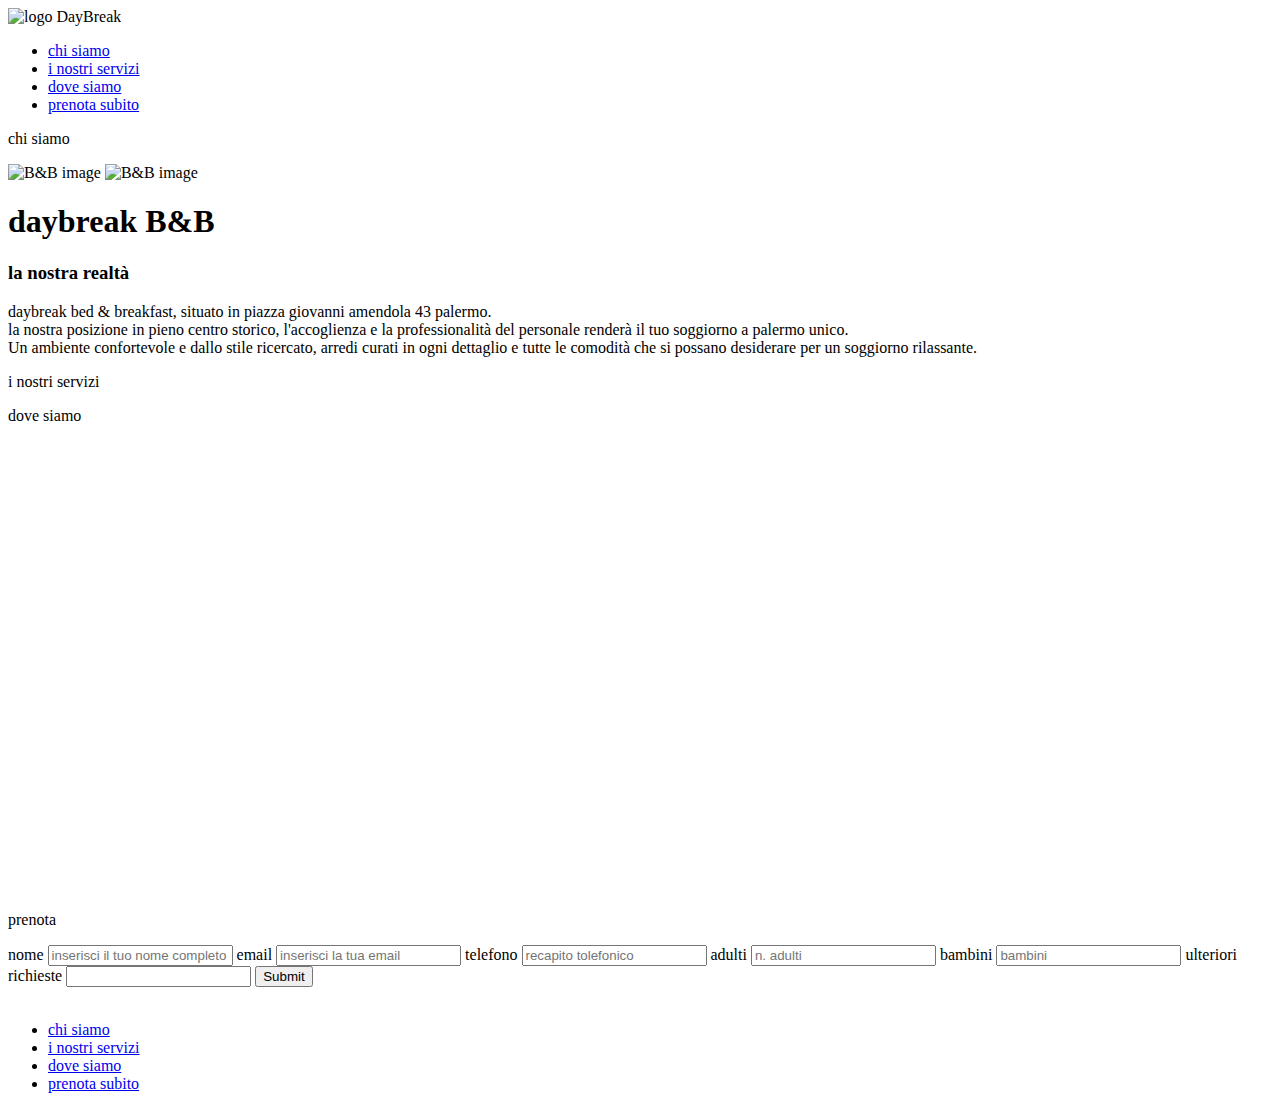
==== public/index.html @ d925c26c "firebase" ====
<!DOCTYPE html>
<html lang="en">

  <head>
    <meta charset="UTF-8">
    <meta name="viewport" content="width=device-width, initial-scale=1.0">
    <link rel="icon" type="image/x-icon" href="./assets/favicon.png">
    <!-- google font -->
    <link rel="preconnect" href="https://fonts.googleapis.com">
    <link rel="preconnect" href="https://fonts.gstatic.com" crossorigin>
    <link
      href="https://fonts.googleapis.com/css2?family=Bacasime+Antique&family=Roboto+Serif:ital,wght@1,300&display=swap"
      rel="stylesheet">
    <!-- icon -->
    <link rel="stylesheet" href="https://cdnjs.cloudflare.com/ajax/libs/font-awesome/6.4.0/css/all.min.css"
      integrity="sha512-iecdLmaskl7CVkqkXNQ/ZH/XLlvWZOJyj7Yy7tcenmpD1ypASozpmT/E0iPtmFIB46ZmdtAc9eNBvH0H/ZpiBw=="
      crossorigin="anonymous" referrerpolicy="no-referrer" />
    <link rel="stylesheet" href="style.css">
    <script src="./app.js" type="module"></script>
    <title>DayBreak B&B</title>
  </head>

  <body>
    <header>
      <div class="body_header">
        <img class="logo" src="./assets/logo_transparent.png" alt="logo DayBreak">
        <nav>
          <ul class="ul_navbar">
            <li><a href="#chi_siamo">chi siamo</a></li>
            <li><a href="#servizi">i nostri servizi</a></li>
            <li><a href="#dove_siamo">dove siamo</a></li>
            <li><a href="#prenota">prenota subito</a></li>
          </ul>
        </nav>
        <i class="burgher fa-solid fa-bars"></i>
      </div>
    </header>

    <div id="slider_root"></div>

    <div class="section_icon">
      <div class="left_line"></div>
      <div class="central_content">
        <i class="fa-solid fa-house-chimney"></i>
        <p id="chi_siamo">chi siamo</p>
      </div>
      <div class="right_line"></div>
    </div>
    <section>
      <div class="chi_siamo">
        <div class="image_wrapper">
          <img class="image_1"
            src="https://img3.idealista.com/blur/WEB_DETAIL-L-L/0/id.pro.it.image.master/2d/24/75/514725730.jpg"
            alt="B&B image">
          <img class="image_2" src="./assets/logo.png" alt="B&B image">
        </div>
        <div class="info_wrapper">
          <h1 class="h1_chi_siamo">daybreak B&B</h1>
          <h3 class="h3_chi_siamo">la nostra realtà</h3>
          <p class="p_chi_siamo">
            daybreak bed & breakfast, situato in piazza giovanni amendola 43 palermo. <br>
            la nostra posizione in pieno centro storico, l'accoglienza e la professionalità
            del personale renderà il tuo soggiorno a palermo unico. <br>
            Un ambiente confortevole e dallo stile ricercato, arredi curati in ogni dettaglio
            e tutte le comodità che si possano desiderare per un soggiorno rilassante.
          </p>
        </div>
      </div>
    </section>

    <div class="section_icon">
      <div class="left_line"></div>
      <div class="central_content">
        <i class="fa-solid fa-bell-concierge"></i>
        <p id="servizi">i nostri servizi</p>
      </div>
      <div class="right_line"></div>
    </div>

    <div id="card_service"></div>

    <div class="section_icon">
      <div class="left_line"></div>
      <div class="central_content">
        <i class="fa-solid fa-map-location-dot"></i>
        <p id="dove_siamo">dove siamo</p>
      </div>
      <div class="right_line"></div>
    </div>

    <section>
      <div class="dove_siamo">
        <div class="map"><iframe
            src="https://www.google.com/maps/embed?pb=!1m18!1m12!1m3!1d3138.7808138528917!2d13.348865977188455!3d38.12203339207852!2m3!1f0!2f0!3f0!3m2!1i1024!2i768!4f13.1!3m3!1m2!1s0x1319ef5c40d5f1c9%3A0x6be924b93e25ca38!2sPiazza%20Giovanni%20Amendola%2C%2043%2C%2090138%20Palermo%20PA!5e0!3m2!1sit!2sit!4v1686595261467!5m2!1sit!2sit"
            width="100%" height="450" style="border:0; border-radius: 15px;" allowfullscreen="" loading="lazy"
            referrerpolicy="no-referrer-when-downgrade"></iframe></div>
        <div id="info_location"></div>
      </div>
    </section>

    <div class="section_icon">
      <div class="left_line"></div>
      <div class="central_content">
        <i class="fa-solid fa-champagne-glasses"></i>
        <p id="prenota">prenota</p>
      </div>
      <div class="right_line"></div>
    </div>

    <section>
      <form action="https://formsubmit.co/9cb3f9df5d8689a7b4b250cce7f4768c" method="POST">
        <label for="name">nome</label>
        <input type="text" name="Name" placeholder="inserisci il tuo nome completo" required>
        <label for="email">email</label>
        <input type="email" name="Email" placeholder="inserisci la tua email" required>
        <label for="telefono">telefono</label>
        <input type="text" name="Phone" placeholder="recapito tolefonico" required>
        <label for="adulti">adulti</label>
        <input type="number" name="adulti" default="0" placeholder="n. adulti" required>
        <label for="bambini">bambini</label>
        <input type="number" name="bambini" default="0" placeholder="bambini" required>
        <label for="richieste">ulteriori richieste</label>
        <input class="textarea" type="textarea" name="Message"></textarea>
        <input class="submit" type="submit">
      </form>
    </section>

    <footer class="footer">
      <div class="footer__container">
        <img src="./assets/logo_transparent.png" alt="" class="footer__container__logo">
        <ul class="footer__container__list">
          <li class="footer__container__list__li"><a href="#chi_siamo">chi siamo</a></li>
          <li class="footer__container__list__li"><a href="#servizi">i nostri servizi</a></li>
          <li class="footer__container__list__li"><a href="#dove_siamo">dove siamo</a></li>
          <li class="footer__container__list__li"><a href="#prenota">prenota subito</a></li>
        </ul>
      </div>
    </footer>
    <script type="module">
      // Import the functions you need from the SDKs you need
      import { initializeApp } from "https://www.gstatic.com/firebasejs/10.3.1/firebase-app.js";
      import { getAnalytics } from "https://www.gstatic.com/firebasejs/10.3.1/firebase-analytics.js";
      // TODO: Add SDKs for Firebase products that you want to use
      // https://firebase.google.com/docs/web/setup#available-libraries

      // Your web app's Firebase configuration
      // For Firebase JS SDK v7.20.0 and later, measurementId is optional
      const firebaseConfig = {
        apiKey: "AIzaSyDIXBjdvqXXRFIxoh0QBp9Bms8acW5R0yk",
        authDomain: "daybreak-4ec21.firebaseapp.com",
        projectId: "daybreak-4ec21",
        storageBucket: "daybreak-4ec21.appspot.com",
        messagingSenderId: "448954668685",
        appId: "1:448954668685:web:8b6106f81830fd992d34c4",
        measurementId: "G-C2Y3ZPYCPB"
      };

      // Initialize Firebase
      const app = initializeApp(firebaseConfig);
      const analytics = getAnalytics(app);
    </script>
  </body>

</html>
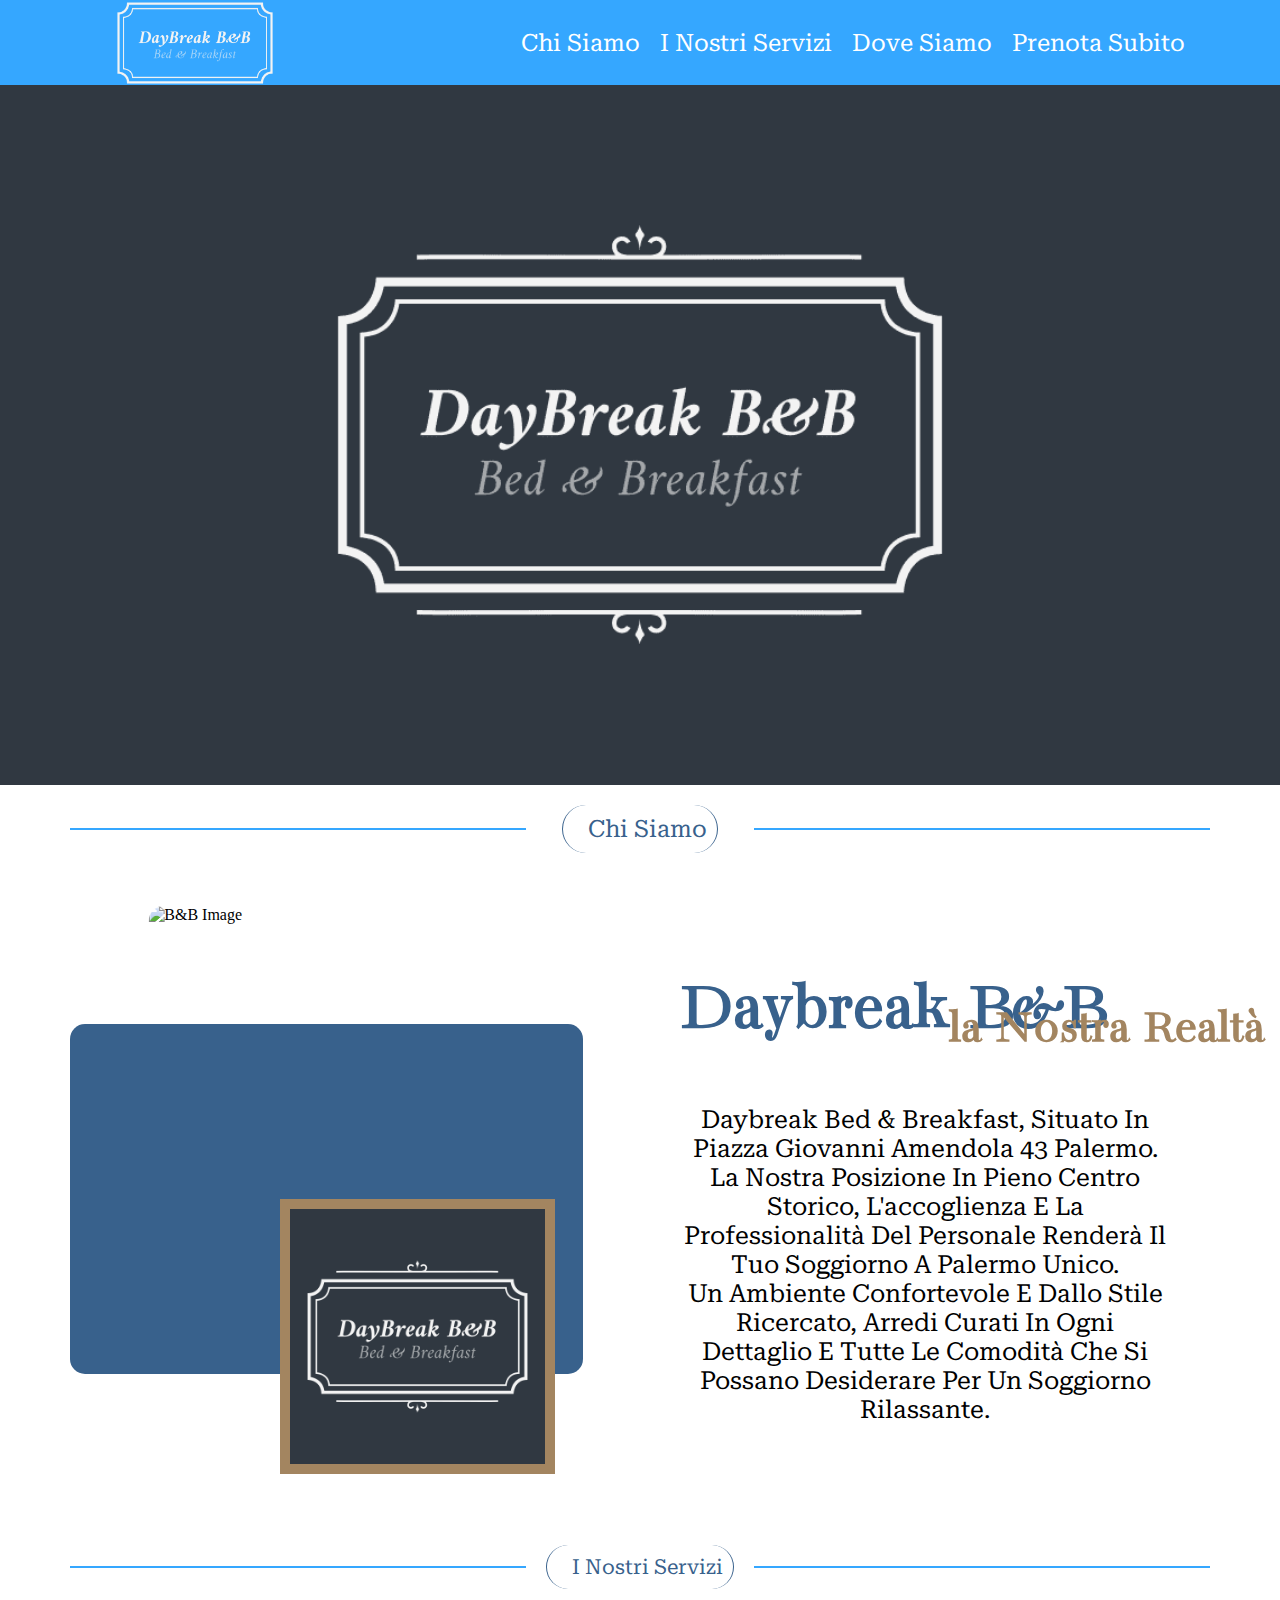
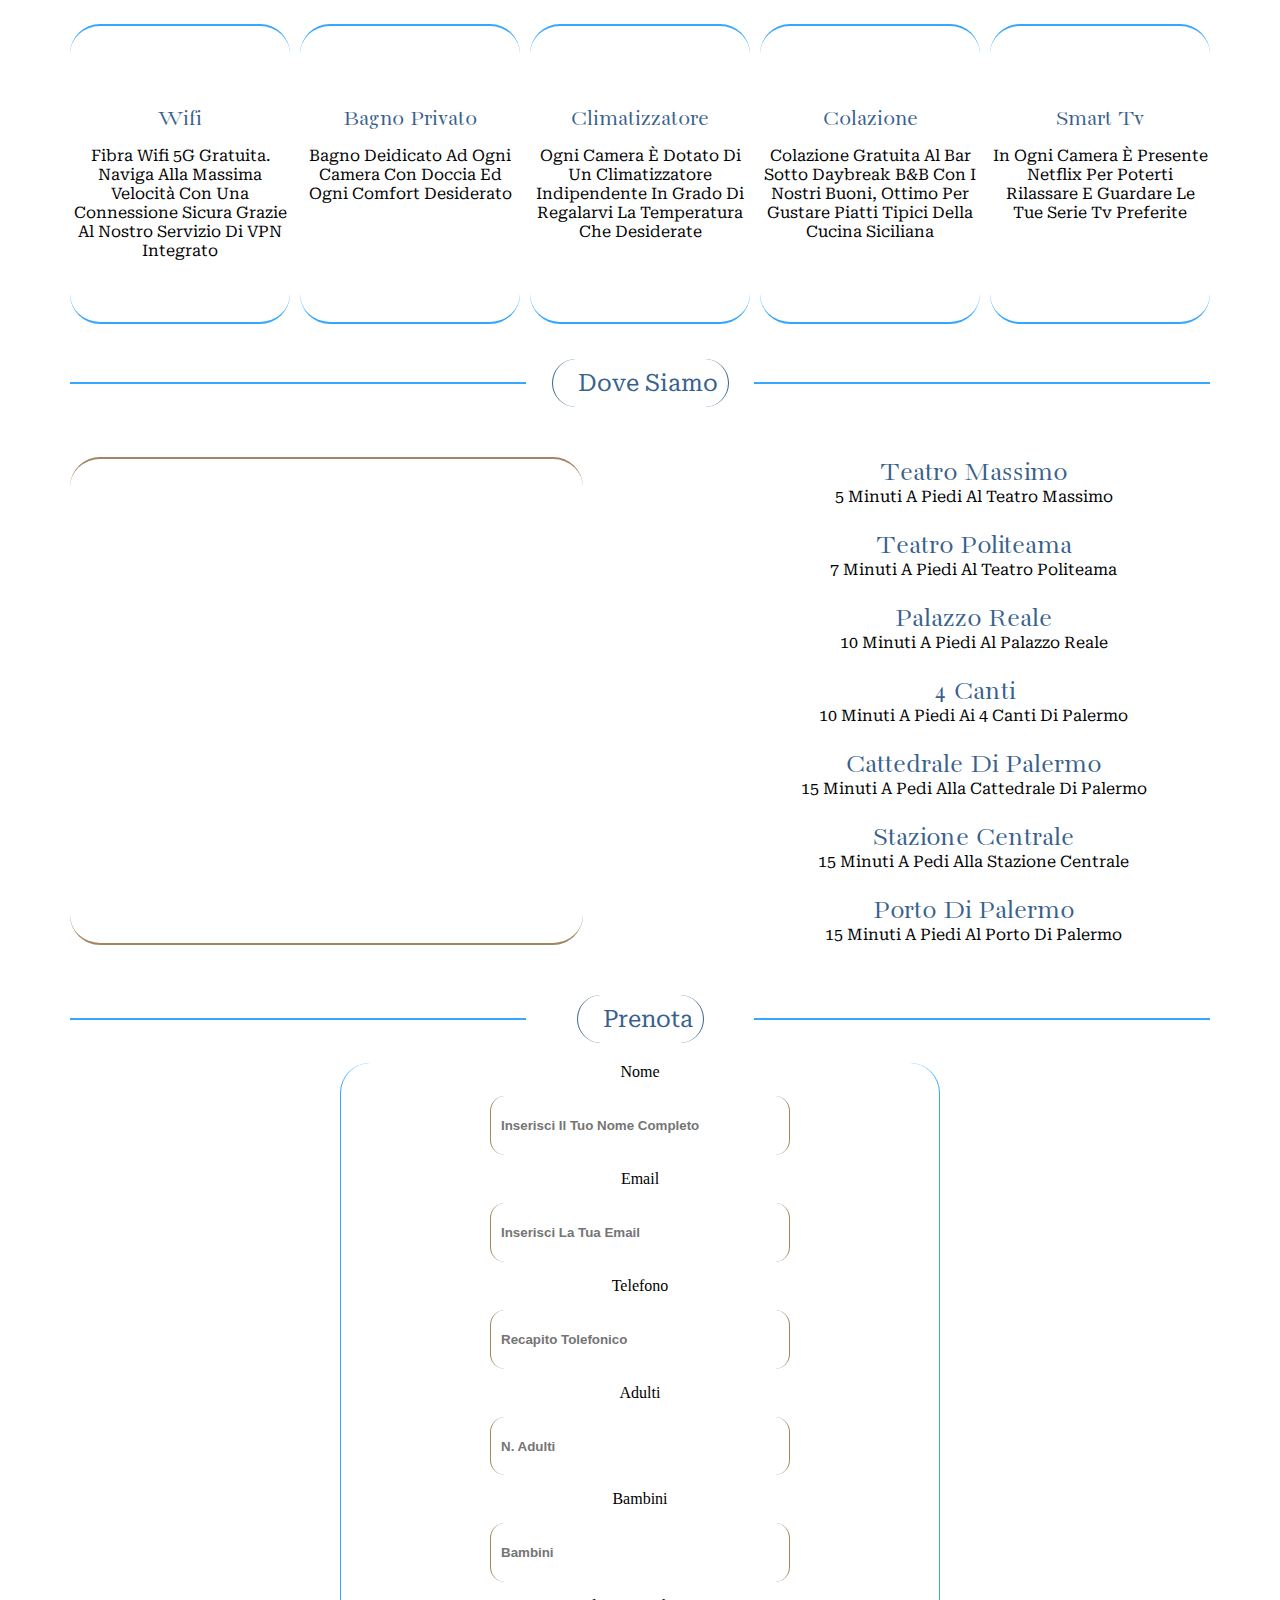
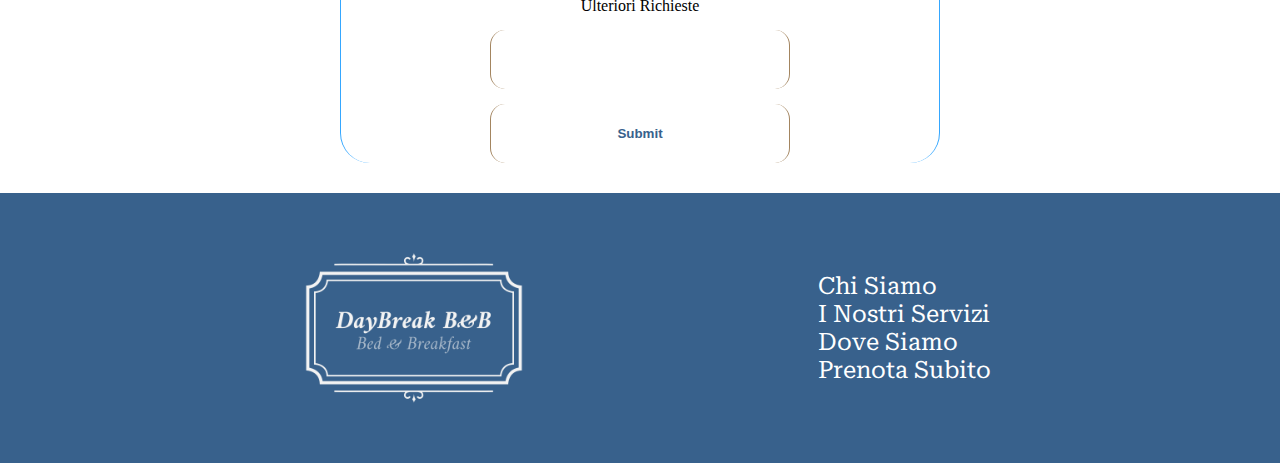
==== commit 445bf51e: "firebase" ====
--- a/public/index.html
+++ b/public/index.html
@@ -15,7 +15,7 @@
     <link rel="stylesheet" href="https://cdnjs.cloudflare.com/ajax/libs/font-awesome/6.4.0/css/all.min.css"
       integrity="sha512-iecdLmaskl7CVkqkXNQ/ZH/XLlvWZOJyj7Yy7tcenmpD1ypASozpmT/E0iPtmFIB46ZmdtAc9eNBvH0H/ZpiBw=="
       crossorigin="anonymous" referrerpolicy="no-referrer" />
-    <link rel="stylesheet" href="style.css">
+    <link rel="stylesheet" href="./style.css">
     <script src="./app.js" type="module"></script>
     <title>DayBreak B&B</title>
   </head>
--- a/public/style.css
+++ b/public/style.css
@@ -0,0 +1,1060 @@
+* {
+  padding: 0;
+  margin: 0;
+  box-sizing: border-box;
+  list-style: none;
+  text-decoration: none;
+  color: inherit;
+  text-transform: capitalize;
+  scroll-behavior: smooth;
+  border: 0;
+}
+
+:root {
+  --white: #ffffffff;
+  --chamoisee: #a38560ff;
+  --satin-sheen-gold: #c6a15bff;
+  --lapis-lazuli: #38618cff;
+  --argentinian-blue: #35a7ffff;
+  --width: 1140px;
+  --font-title: 'Bacasime Antique', serif;
+  --font-article: 'Roboto Serif', serif;
+}
+
+h1,
+h2,
+h3,
+h4 {
+  font-family: var(--font-title);
+}
+
+p,
+a {
+  font-family: var(--font-article);
+}
+
+@media screen and (max-width: 768px) {
+  body {
+    display: flex;
+    width: 100%;
+    flex-direction: column;
+    align-items: center;
+  }
+
+  header {
+    width: 100%;
+    background-color: var(--argentinian-blue);
+  }
+
+  .body_header {
+    display: flex;
+    justify-content: space-between;
+    align-items: center;
+    padding: 10px;
+    width: 100%;
+    height: 85px;
+    color: var(--white);
+  }
+
+  .burgher {
+    font-size: 1.8rem;
+  }
+
+  .ul_navbar {
+    display: flex;
+    flex-direction: column;
+    justify-content: flex-start;
+    align-items: center;
+    gap: 20px;
+    position: absolute;
+    opacity: 0;
+    transition: all 0.35s ease-in-out;
+    left: -100px;
+  }
+
+  .active {
+    top: 0;
+    bottom: 0;
+    left: 0;
+    width: 50%;
+    z-index: 3;
+    backdrop-filter: blur(15px);
+    padding-top: 30px;
+    opacity: 1;
+  }
+
+  a {
+    font-size: 1.5rem;
+
+  }
+
+  .logo {
+    padding: 10px;
+    width: 200px;
+    object-fit: cover;
+    object-position: center;
+  }
+
+  .slider {
+    width: 100dvw;
+    margin: 0 auto;
+    height: 90dvh;
+    position: relative;
+  }
+
+  .img_slider {
+    width: 100%;
+    height: 100%;
+    object-fit: cover;
+    object-position: center;
+  }
+
+  .section_icon {
+    width: 100dvw;
+    padding: 20px 0;
+    display: flex;
+    justify-content: space-between;
+    align-items: center;
+  }
+
+  .left_line {
+    width: 25%;
+    border: 1px solid var(--argentinian-blue);
+  }
+
+  .central_content {
+    display: flex;
+    justify-content: center;
+    align-items: center;
+    gap: 15px;
+    font-size: 1.2rem;
+    color: var(--lapis-lazuli);
+    padding: 10px;
+    border-radius: 50px;
+    border-left: 1px solid var(--lapis-lazuli);
+    border-right: 1px solid var(--lapis-lazuli);
+  }
+
+
+
+  .right_line {
+    width: 25%;
+    border: 1px solid var(--argentinian-blue);
+  }
+
+  .chi_siamo {
+    margin: 0 auto;
+    width: 100%;
+    height: 100%;
+    display: flex;
+    flex-direction: column;
+    justify-content: center;
+    align-items: center;
+    gap: 15px;
+  }
+
+  .image_wrapper {
+    width: 100%;
+    height: 500px;
+    position: relative;
+  }
+
+  .image_1 {
+    position: absolute;
+    top: 5%;
+    left: 15%;
+    width: 264px;
+    height: 410px;
+    object-fit: cover;
+    object-position: center;
+    border-radius: 15px;
+  }
+
+  .image_2 {
+    position: absolute;
+    width: 175px;
+    height: 175px;
+    object-fit: cover;
+    object-position: center;
+    top: 44%;
+    right: 8%;
+    padding: 10px;
+    background-color: var(--chamoisee);
+  }
+
+  .image_wrapper::after {
+    content: '';
+    position: absolute;
+    top: 120px;
+    left: 5%;
+    z-index: -1;
+    width: 90%;
+    height: 250px;
+    background-color: var(--lapis-lazuli);
+    border-radius: 15px;
+  }
+
+  .info_wrapper {
+    position: relative;
+    display: flex;
+    flex-direction: column;
+    justify-content: center;
+    align-items: center;
+    width: 100%;
+    padding: 0 40px;
+  }
+
+  .h1_chi_siamo {
+
+    font-size: 60px;
+    color: var(--lapis-lazuli);
+  }
+
+  .h3_chi_siamo {
+    font-size: 35px;
+    color: var(--chamoisee);
+    /* position: absolute; */
+  }
+
+  .p_chi_siamo {
+    font-size: 25px;
+    margin-top: 60px;
+    text-align: center;
+  }
+
+  #servizi {
+    font-size: 1.1rem;
+  }
+
+  #card_service {
+    width: 100%;
+    height: 100%;
+    display: flex;
+    justify-content: space-between;
+    align-items: center;
+    padding: 15px;
+    overflow: auto;
+    gap: 20px;
+  }
+
+  .card {
+    width: 220px;
+    height: 300px;
+    display: flex;
+    flex-direction: column;
+    justify-content: center;
+    align-items: center;
+    gap: 15px;
+    padding: 15px;
+    text-align: center;
+    border-radius: 30px;
+    border-top: 2px solid var(--argentinian-blue);
+    border-bottom: 2px solid var(--argentinian-blue);
+  }
+
+  .icon_card {
+    width: 220px;
+    font-size: 60px;
+    color: var(--chamoisee);
+  }
+
+  .title_card {
+    width: 220px;
+
+    font-weight: 100;
+    font-size: 1.5rem;
+    color: var(--lapis-lazuli);
+  }
+
+  .card_description {
+    width: 100%;
+    height: 110px;
+  }
+
+  .dove_siamo {
+    width: 100%;
+    display: flex;
+    flex-direction: column;
+    justify-content: space-between;
+    align-items: center;
+    padding: 30px 0;
+    gap: 20px;
+  }
+
+  .map {
+    width: 90dvw;
+    border-radius: 30px;
+    padding: 15px;
+    border-top: 2px solid var(--chamoisee);
+    border-bottom: 2px solid var(--chamoisee);
+  }
+
+  #info_location {
+    width: 100%;
+    height: 100%;
+    display: flex;
+    flex-direction: column;
+    justify-content: space-around;
+    align-items: start;
+    gap: 25px;
+    padding: 0 15px;
+  }
+
+  .location_card {
+    width: 100%;
+    display: flex;
+    justify-content: flex-start;
+    align-items: center;
+    gap: 40px;
+  }
+
+  .icon_location {
+    font-size: 50px;
+    color: var(--chamoisee);
+  }
+
+  .info_wrap {
+    width: 100%;
+    display: flex;
+    flex-direction: column;
+    justify-content: center;
+    align-items: center;
+  }
+
+  .title_location {
+    font-size: 1.8rem;
+
+    font-weight: 100;
+    color: var(--lapis-lazuli);
+  }
+
+  .description_location {
+    font-size: 1rem;
+  }
+
+  form {
+    width: 90dvw;
+    height: 100%;
+    display: flex;
+    flex-direction: column;
+    justify-content: center;
+    align-items: center;
+    gap: 15px;
+    border-left: 1px solid var(--argentinian-blue);
+    border-right: 1px solid var(--argentinian-blue);
+    border-radius: 30px;
+    padding: 30px;
+    margin-bottom: 30px;
+  }
+
+  input {
+    width: 300px;
+    height: 50px;
+    padding: 10px;
+    border-radius: 15px;
+    border-left: 2px solid var(--chamoisee);
+    border-right: 2px solid var(--chamoisee);
+    color: var(--lapis-lazuli) !important;
+    font-weight: 800;
+    font-size: 1.2rem;
+  }
+
+  .textarea {
+    height: 120px;
+    overflow-wrap: break-word;
+    text-align: start;
+  }
+
+  .submit {
+    background-color: var(--argentinian-blue);
+    color: var(--chamoisee);
+  }
+
+  label {
+    font-size: 1.8rem;
+    color: var(--lapis-lazuli);
+  }
+
+  footer {
+    background-color: var(--lapis-lazuli);
+    width: 100%;
+    padding: 10px;
+    color: var(--white);
+  }
+
+  .footer__container {
+    width: 100%;
+    display: flex;
+    justify-content: space-evenly;
+    align-items: center;
+  }
+
+  .footer__container__logo {
+    width: 150px;
+  }
+
+}
+
+@media screen and (min-width:769px) and (max-width:1023px) {
+  body {
+    display: flex;
+    width: 100%;
+    flex-direction: column;
+    align-items: center;
+  }
+
+  header {
+    width: 100%;
+    background-color: var(--argentinian-blue);
+  }
+
+  .body_header {
+    display: flex;
+    justify-content: space-between;
+    align-items: center;
+    padding: 25px;
+    width: 100%;
+    height: 85px;
+    color: var(--white);
+  }
+
+  .burgher {
+    font-size: 1.8rem;
+  }
+
+  .ul_navbar {
+    display: flex;
+    flex-direction: column;
+    justify-content: flex-start;
+    align-items: center;
+    gap: 20px;
+    position: absolute;
+    opacity: 0;
+    transition: all 0.35s ease-in-out;
+    left: -100px;
+  }
+
+  .active {
+    top: 0;
+    bottom: 0;
+    left: 0;
+    width: 50%;
+    z-index: 3;
+    backdrop-filter: blur(15px);
+    padding-top: 30px;
+    opacity: 1;
+  }
+
+  a {
+    font-size: 2rem;
+  }
+
+  .logo {
+    padding: 10px;
+    width: 200px;
+    object-fit: cover;
+    object-position: center;
+  }
+
+  .slider {
+    width: 100dvw;
+    margin: 0 auto;
+    height: 100dvh;
+    position: relative;
+  }
+
+  .img_slider {
+    width: 100%;
+    height: 100%;
+    object-fit: cover;
+    object-position: center;
+  }
+
+  .section_icon {
+    width: 100dvw;
+    padding: 20px 0;
+    display: flex;
+    justify-content: space-between;
+    align-items: center;
+  }
+
+  .left_line {
+    width: 35%;
+    border: 1px solid var(--argentinian-blue);
+  }
+
+  .central_content {
+    display: flex;
+    justify-content: center;
+    align-items: center;
+    gap: 15px;
+    font-size: 1.5rem;
+    color: var(--lapis-lazuli);
+    padding: 10px;
+    border-radius: 50px;
+    border-left: 1px solid var(--lapis-lazuli);
+    border-right: 1px solid var(--lapis-lazuli);
+  }
+
+
+  .right_line {
+    width: 35%;
+    border: 1px solid var(--argentinian-blue);
+  }
+
+  .chi_siamo {
+    margin: 0 auto;
+    width: 100%;
+    height: 100%;
+    display: flex;
+    flex-direction: column;
+    justify-content: center;
+    align-items: center;
+    gap: 15px;
+  }
+
+  .image_wrapper {
+    width: 100%;
+    height: 600px;
+    position: relative;
+  }
+
+  .image_1 {
+    position: absolute;
+    top: 5%;
+    left: 20%;
+    width: 364px;
+    height: 510px;
+    object-fit: cover;
+    object-position: center;
+    border-radius: 15px;
+  }
+
+  .image_2 {
+    position: absolute;
+    width: 275px;
+    height: 275px;
+    object-fit: cover;
+    object-position: center;
+    top: 50%;
+    right: 20%;
+    padding: 10px;
+    background-color: var(--chamoisee);
+  }
+
+  .image_wrapper::after {
+    content: '';
+    position: absolute;
+    top: 80px;
+    left: 15%;
+    z-index: -1;
+    width: 70%;
+    height: 350px;
+    background-color: var(--lapis-lazuli);
+    border-radius: 15px;
+  }
+
+  .info_wrapper {
+    position: relative;
+    display: flex;
+    flex-direction: column;
+    justify-content: center;
+    align-items: center;
+    width: 100%;
+    padding: 0 40px;
+  }
+
+  .h1_chi_siamo {
+    font-size: 60px;
+    color: var(--lapis-lazuli);
+  }
+
+  .h3_chi_siamo {
+    font-size: 48px;
+    color: var(--chamoisee);
+    position: absolute;
+    top: 10%;
+    right: 28px;
+  }
+
+  .p_chi_siamo {
+    font-size: 25px;
+    margin-top: 60px;
+    text-align: center;
+  }
+
+  #card_service {
+    width: 100%;
+    height: 100%;
+    display: flex;
+    justify-content: space-between;
+    align-items: center;
+    padding: 15px;
+    overflow: auto;
+    gap: 20px;
+  }
+
+  .card {
+    width: 220px;
+    height: 300px;
+    display: flex;
+    flex-direction: column;
+    justify-content: center;
+    align-items: center;
+    gap: 15px;
+    padding: 15px;
+    text-align: center;
+    border-radius: 30px;
+    border-top: 2px solid var(--argentinian-blue);
+    border-bottom: 2px solid var(--argentinian-blue);
+  }
+
+  .icon_card {
+    width: 220px;
+    font-size: 60px;
+    color: var(--chamoisee);
+  }
+
+  .title_card {
+    width: 220px;
+    font-weight: 100;
+    font-size: 1.5rem;
+    color: var(--lapis-lazuli);
+  }
+
+  .card_description {
+    width: 100%;
+    height: 110px;
+  }
+
+  .dove_siamo {
+    width: 100%;
+    display: flex;
+    flex-direction: column;
+    justify-content: space-between;
+    align-items: center;
+    padding: 30px 0;
+    gap: 20px;
+  }
+
+  .map {
+    width: 800px;
+    border-radius: 30px;
+    padding: 15px;
+    border-top: 2px solid var(--chamoisee);
+    border-bottom: 2px solid var(--chamoisee);
+  }
+
+  #info_location {
+    width: 100%;
+    height: 100%;
+    display: flex;
+    flex-direction: column;
+    justify-content: space-around;
+    align-items: start;
+    gap: 25px;
+  }
+
+  .location_card {
+    width: 100%;
+    display: flex;
+    justify-content: flex-start;
+    align-items: center;
+    gap: 40px;
+  }
+
+  .icon_location {
+    font-size: 50px;
+    color: var(--chamoisee);
+  }
+
+  .info_wrap {
+    width: 100%;
+    display: flex;
+    flex-direction: column;
+    justify-content: center;
+    align-items: center;
+  }
+
+  .title_location {
+    font-size: 1.8rem;
+    font-weight: 100;
+    color: var(--lapis-lazuli);
+  }
+
+  .description_location {
+    font-size: 1rem;
+  }
+
+  form {
+    width: 80dvw;
+    height: 100%;
+    display: flex;
+    flex-direction: column;
+    justify-content: center;
+    align-items: center;
+    gap: 15px;
+    border-left: 1px solid var(--argentinian-blue);
+    border-right: 1px solid var(--argentinian-blue);
+    border-radius: 30px;
+    padding: 30px;
+    margin-bottom: 30px;
+  }
+
+  input {
+    width: 300px;
+    height: 50px;
+    padding: 10px;
+    border-radius: 15px;
+    border-left: 1px solid var(--chamoisee);
+    border-right: 1px solid var(--chamoisee);
+    color: var(--lapis-lazuli) !important;
+    font-weight: 800;
+    font-size: 1.2rem;
+  }
+
+  label {
+    font-size: 1.8rem;
+    color: var(--lapis-lazuli);
+  }
+
+  footer {
+    background-color: var(--lapis-lazuli);
+    width: 100%;
+    padding: 10px;
+    color: var(--white);
+  }
+
+  .footer__container {
+    width: 100%;
+    display: flex;
+    justify-content: space-evenly;
+    align-items: center;
+  }
+
+  .footer__container__logo {
+    width: 250px;
+  }
+
+}
+
+@media screen and (min-width:1024px) {
+  body {
+    display: flex;
+    width: 100%;
+    flex-direction: column;
+    align-items: center;
+  }
+
+  header {
+    width: 100%;
+    background-color: var(--argentinian-blue);
+  }
+
+  .burgher {
+    display: none;
+  }
+
+  .body_header {
+    display: flex;
+    justify-content: space-between;
+    align-items: center;
+    padding: 25px;
+    width: var(--width);
+    height: 85px;
+    margin: 0 auto;
+    color: var(--white);
+    overflow: hidden;
+  }
+
+  .ul_navbar {
+    display: flex;
+    justify-content: space-between;
+    align-items: center;
+    gap: 20px;
+  }
+
+  a {
+    font-size: 1.5rem;
+  }
+
+  .logo {
+    padding: 10px;
+    width: 200px;
+    object-fit: cover;
+    object-position: center;
+  }
+
+  .slider {
+    width: 1400px;
+    margin: 0 auto;
+    height: 700px;
+    border-bottom-left-radius: 20px;
+    border-bottom-right-radius: 20px;
+    /* overflow: hidden; */
+    position: relative;
+  }
+
+  .img_slider {
+    width: 100%;
+    height: 100%;
+    object-fit: cover;
+    object-position: center;
+  }
+
+  .section_icon {
+    width: var(--width);
+    padding: 20px 0;
+    display: flex;
+    justify-content: space-between;
+    align-items: center;
+  }
+
+  .left_line {
+    width: 40%;
+    border: 1px solid var(--argentinian-blue);
+  }
+
+  .central_content {
+    display: flex;
+    justify-content: center;
+    align-items: center;
+    gap: 15px;
+    font-size: 1.5rem;
+    color: var(--lapis-lazuli);
+    padding: 10px;
+    border-radius: 50px;
+    border-left: 1px solid var(--lapis-lazuli);
+    border-right: 1px solid var(--lapis-lazuli);
+  }
+
+  .right_line {
+    width: 40%;
+    border: 1px solid var(--argentinian-blue);
+  }
+
+  .chi_siamo {
+    margin: 0 auto;
+    max-width: var(--width);
+    height: 652px;
+    display: flex;
+  }
+
+  .image_wrapper {
+    width: 50%;
+    position: relative;
+  }
+
+  .image_1 {
+    position: absolute;
+    top: 5%;
+    left: 38%;
+    transform: translate(-38%);
+    width: 364px;
+    height: 510px;
+    object-fit: cover;
+    object-position: center;
+    border-radius: 15px;
+  }
+
+  .image_2 {
+    position: absolute;
+    width: 275px;
+    height: 275px;
+    object-fit: cover;
+    object-position: center;
+    top: 50%;
+    right: 15%;
+    padding: 10px;
+    background-color: var(--chamoisee);
+  }
+
+  .image_wrapper::after {
+    content: '';
+    position: absolute;
+    top: 50%;
+    left: 0;
+    z-index: -1;
+    transform: translate(0, -50%);
+    width: 90%;
+    height: 350px;
+    background-color: var(--lapis-lazuli);
+    border-radius: 15px;
+  }
+
+  .info_wrapper {
+    position: relative;
+    display: flex;
+    flex-direction: column;
+    justify-content: center;
+    align-items: start;
+    width: 50%;
+    padding: 0 40px;
+  }
+
+  .h1_chi_siamo {
+    font-size: 70px;
+    color: var(--lapis-lazuli);
+  }
+
+  .h3_chi_siamo {
+    font-size: 50px;
+    color: var(--chamoisee);
+    position: absolute;
+    top: 20%;
+    right: -55px;
+  }
+
+  .p_chi_siamo {
+    font-size: 25px;
+    margin-top: 60px;
+    text-align: center;
+  }
+
+  #servizi {
+    font-size: 1.3rem;
+  }
+
+  #card_service {
+    width: var(--width);
+    display: flex;
+    justify-content: space-between;
+    align-items: center;
+    padding: 15px 0;
+  }
+
+  .card {
+    width: 220px;
+    height: 300px;
+    display: flex;
+    flex-direction: column;
+    justify-content: center;
+    align-items: center;
+    gap: 15px;
+    text-align: center;
+    border-radius: 30px;
+    border-top: 2px solid var(--argentinian-blue);
+    border-bottom: 2px solid var(--argentinian-blue);
+  }
+
+  .icon_card {
+    font-size: 60px;
+    color: var(--chamoisee);
+  }
+
+  .title_card {
+    font-weight: 100;
+    font-size: 1.5rem;
+    color: var(--lapis-lazuli);
+  }
+
+  .card_description {
+    width: 100%;
+    height: 110px;
+  }
+
+  .dove_siamo {
+    width: var(--width);
+    display: flex;
+    justify-content: space-between;
+    align-items: center;
+    padding: 30px 0;
+  }
+
+  .map {
+    width: 45%;
+    border-radius: 30px;
+    padding: 15px;
+    border-top: 2px solid var(--chamoisee);
+    border-bottom: 2px solid var(--chamoisee);
+  }
+
+  #info_location {
+    width: 45%;
+    height: 100%;
+    display: flex;
+    flex-direction: column;
+    justify-content: space-around;
+    align-items: start;
+    gap: 25px;
+  }
+
+  .location_card {
+    width: 100%;
+    display: flex;
+    justify-content: flex-start;
+    align-items: center;
+    gap: 40px;
+  }
+
+  .icon_location {
+    font-size: 50px;
+    color: var(--chamoisee);
+  }
+
+  .info_wrap {
+    width: 100%;
+    display: flex;
+    flex-direction: column;
+    justify-content: center;
+    align-items: center;
+  }
+
+  .title_location {
+    font-size: 1.8rem;
+    font-weight: 100;
+    color: var(--lapis-lazuli);
+  }
+
+  .description_location {
+    font-size: 1rem;
+  }
+
+  form {
+    width: 600px;
+    height: 700px;
+    display: flex;
+    flex-direction: column;
+    justify-content: center;
+    align-items: center;
+    gap: 15px;
+    border-left: 1px solid var(--argentinian-blue);
+    border-right: 1px solid var(--argentinian-blue);
+    border-radius: 30px;
+    margin-bottom: 30px;
+  }
+
+
+
+  input {
+    width: 300px;
+    height: 80px;
+    padding: 10px;
+    border-radius: 15px;
+    border-left: 1px solid var(--chamoisee);
+    border-right: 1px solid var(--chamoisee);
+    color: var(--lapis-lazuli) !important;
+    font-weight: 800;
+    background-color: inherit;
+  }
+
+  footer {
+    background-color: var(--lapis-lazuli);
+    width: 100%;
+    padding: 10px;
+    color: var(--white);
+  }
+
+  .footer__container {
+    width: 100%;
+    display: flex;
+    justify-content: space-evenly;
+    align-items: center;
+  }
+
+  .footer__container__logo {
+    width: 250px;
+  }
+
+
+}